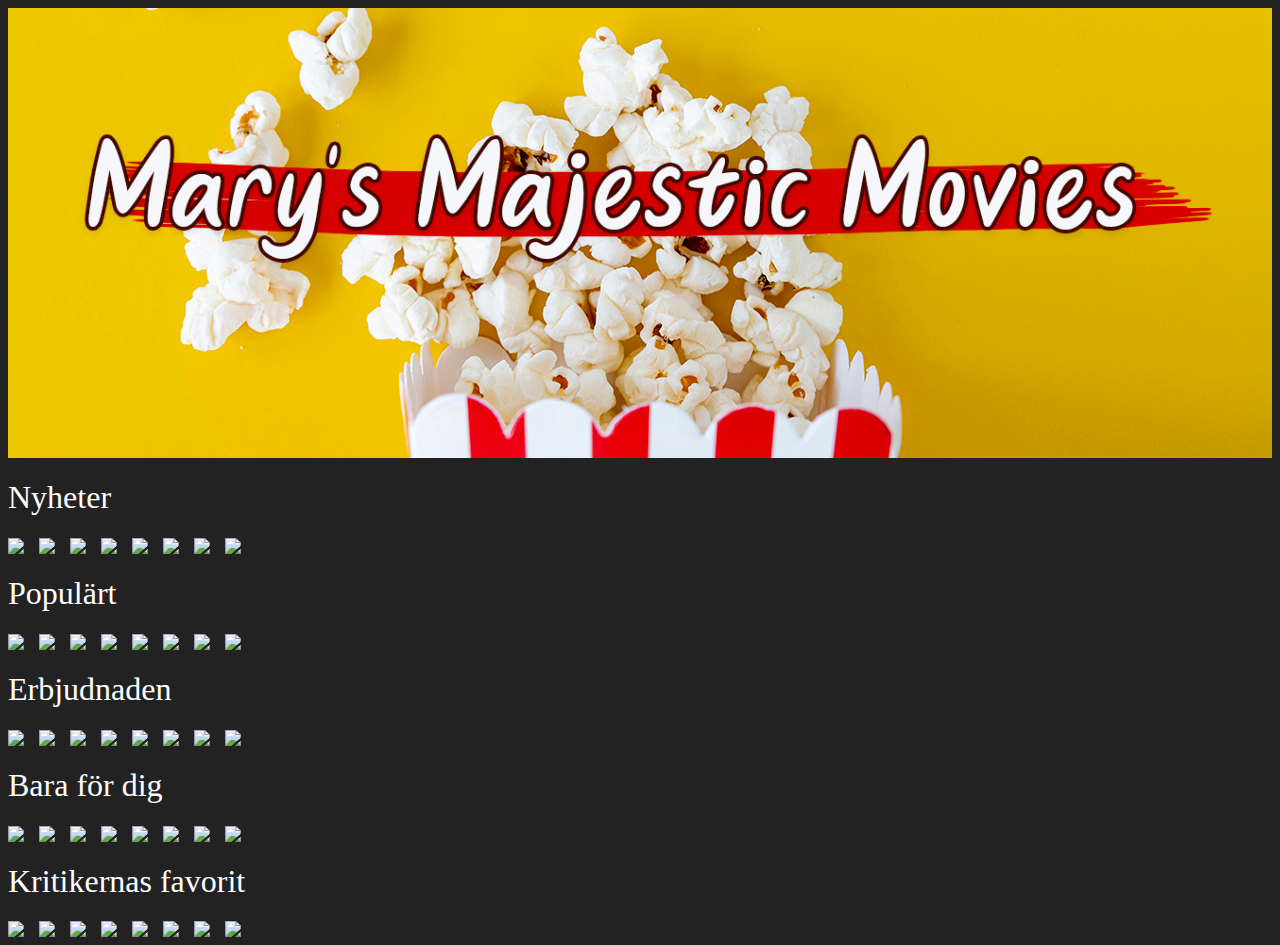
==== content.html @ 6d506fe8 "Update 2" ====
<html lang="en" xmlns="http://www.w3.org/1999/xhtml">
<head>
  <link href="style.css" rel="stylesheet" type="text/css">
</head>
<body>
<div class="banner"><img class="logo" src="logo.png" ></div>
<h1>Nyheter</h1>
<div class="movies">
  <div><img class="movie" src="Filmer/5.jpg"></div>
  <div><img class="movie" src="Filmer/4.jpg"></div>
  <div><img class="movie" src="Filmer/2.jpg"></div>
  <div><img class="movie" src="Filmer/7.jpg"></div>
  <div><img class="movie" src="Filmer/3.jpg"></div>
  <div><img class="movie" src="Filmer/1.jpg"></div>
  <div><img class="movie" src="Filmer/6.jpg"></div>
  <div><img class="movie" src="Filmer/7.jpg"></div>
</div>
<h1>Populärt</h1>
<div class="movies">
  <div><img class="movie" src="Filmer/1.jpg"></div>
  <div><img class="movie" src="Filmer/7.jpg"></div>
  <div><img class="movie" src="Filmer/2.jpg"></div>
  <div><img class="movie" src="Filmer/5.jpg"></div>
  <div><img class="movie" src="Filmer/4.jpg"></div>
  <div><img class="movie" src="Filmer/6.jpg"></div>
  <div><img class="movie" src="Filmer/3.jpg"></div>
  <div><img class="movie" src="Filmer/1.jpg"></div>
</div>
<h1>Erbjudnaden</h1>
<div class="movies">
  <div><img class="movie" src="Filmer/2.jpg"></div>
  <div><img class="movie" src="Filmer/4.jpg"></div>
  <div><img class="movie" src="Filmer/6.jpg"></div>
  <div><img class="movie" src="Filmer/1.jpg"></div>
  <div><img class="movie" src="Filmer/5.jpg"></div>
  <div><img class="movie" src="Filmer/7.jpg"></div>
  <div><img class="movie" src="Filmer/8.jpg"></div>
  <div><img class="movie" src="Filmer/3.jpg"></div>
</div>
<h1>Bara för dig</h1>
<div class="movies">
  <div><img class="movie" src="Filmer/5.jpg"></div>
  <div><img class="movie" src="Filmer/4.jpg"></div>
  <div><img class="movie" src="Filmer/2.jpg"></div>
  <div><img class="movie" src="Filmer/7.jpg"></div>
  <div><img class="movie" src="Filmer/3.jpg"></div>
  <div><img class="movie" src="Filmer/1.jpg"></div>
  <div><img class="movie" src="Filmer/6.jpg"></div>
  <div><img class="movie" src="Filmer/7.jpg"></div>
</div>
<h1>Kritikernas favorit</h1>
<div class="movies">
  <div><img class="movie" src="Filmer/2.jpg"></div>
  <div><img class="movie" src="Filmer/4.jpg"></div>
  <div><img class="movie" src="Filmer/6.jpg"></div>
  <div><img class="movie" src="Filmer/1.jpg"></div>
  <div><img class="movie" src="Filmer/5.jpg"></div>
  <div><img class="movie" src="Filmer/7.jpg"></div>
  <div><img class="movie" src="Filmer/8.jpg"></div>
  <div><img class="movie" src="Filmer/3.jpg"></div>
</div>
</body>
</html>
---- style.css ----
body {
background-color: #222222;
color: white;
}

header {
position: fixed;
left: 0;
top: 0;
width: 100%;
padding: 10px;
height: 5em;
margin: auto;
background-color: #1b1b1b;
display: flex;
}

footer {
position: fixed;
left: 0;
bottom: 0;
width: 100%;
height: 5em;
background-color: #1b1b1b;
color: white;
text-align: center;
}

h1 {
font-size: 2em;
font-family: "Roboto-Regular";
font-weight: normal;
}

section {
margin-top: 7.5em;
margin-left: 1em;

}

.menu {
margin-top: 1px;
padding: 0.8em;
flex: 1;
}

.menubutton {
color: white;
background-color: rgba(0, 0, 0, 0);
border: 2px solid rgba(0,0,0,0);
padding: 1em;
font-family: "Roboto-Light";
font-size: 1em;
display: inline-block;
vertical-align: middle;
transition-duration: 0.2s;
flex: 1;
}

.menubutton:hover {
background-color: white;
color: #123747;
font-family: "Roboto-Light";
}

.userpanel {
background-image: url(usericon.png);
background-repeat: no-repeat;
margin-top: 0.9em;
height: 56px;
width: 51px;
float: right;
padding: 1em;
}

.userpanel:hover {
background-image: url(usericon_hovered.png);
background-repeat: no-repeat;
margin-top: 0.9em;
height: 56px;
width: 51px;
float: right;
padding: 1em;
}

.footertitle {
font-size: 1em;
color: white;
font-family: "Roboto-Medium";
margin-top: 2em;
margin-left: 2em;
float: left;
}

.footeruser {
font-size: 1em;
color: white;
font-family: "Roboto-Medium";
margin-top: 2em;
margin-right: 2em;
float: right;
}

.movies {
display: flex;
flex-wrap: row wrap;
flex-direction: row;
}

.movie {
padding-right: 15px;
}

.banner {
background-image: url(banner.jpg);
height: 450px;
}

.bannertext {
font-size: 4em;
font-family: "Roboto-Light";
vertical-align: middle;
text-align: center;
background-color: rgba(0,0,0,0.35);
padding-top: 200px;
}

.logo {
max-width: 1338px;
width: 100%;
padding-top: 50px;
}

@font-face {
font-family: "Roboto-Regular";
src: url(Roboto-Regular.ttf);
}

@font-face {
font-family: "Roboto-Light";
src: url(Roboto-Light.ttf);
}

@font-face {
font-family: "Roboto-Medium";
src: url(Roboto-Medium.ttf);
}

@media screen and (max-width: 992px) {
header {
height: 7.5em;
}
footer {
height: 7.5em;
}
.menubutton {
font-size: 1.4em;
}
.footertitle {
font-size: 1.4em;
}
.footeruser {
font-size: 1.4em;
}
.userpanel {
padding: 1.7em;
margin-top: 2em;
}
.menu {
margin-top: 0.5em;
padding: 0.8em;
flex: 1;
}
section {
margin-top: 10em;
margin-left: 1em;
}
}
@media screen and (max-width: 500px) {
header {
height: 10em;
}
footer {
height: 10em;
}
.menubutton {
margin-top: 2em;
font-size: 1.5em;
}
.menu {
margin-top: 1em;
padding: 0.8em;
flex: 1;
}
.footertitle {
font-size: 1.5em;
}
.footeruser {
font-size: 1.5em;
}
.userpanel {
padding: 2em;
margin-top: 1.4em;
}
section {
margin-top: 12em;
margin-left: 1em;
}
}
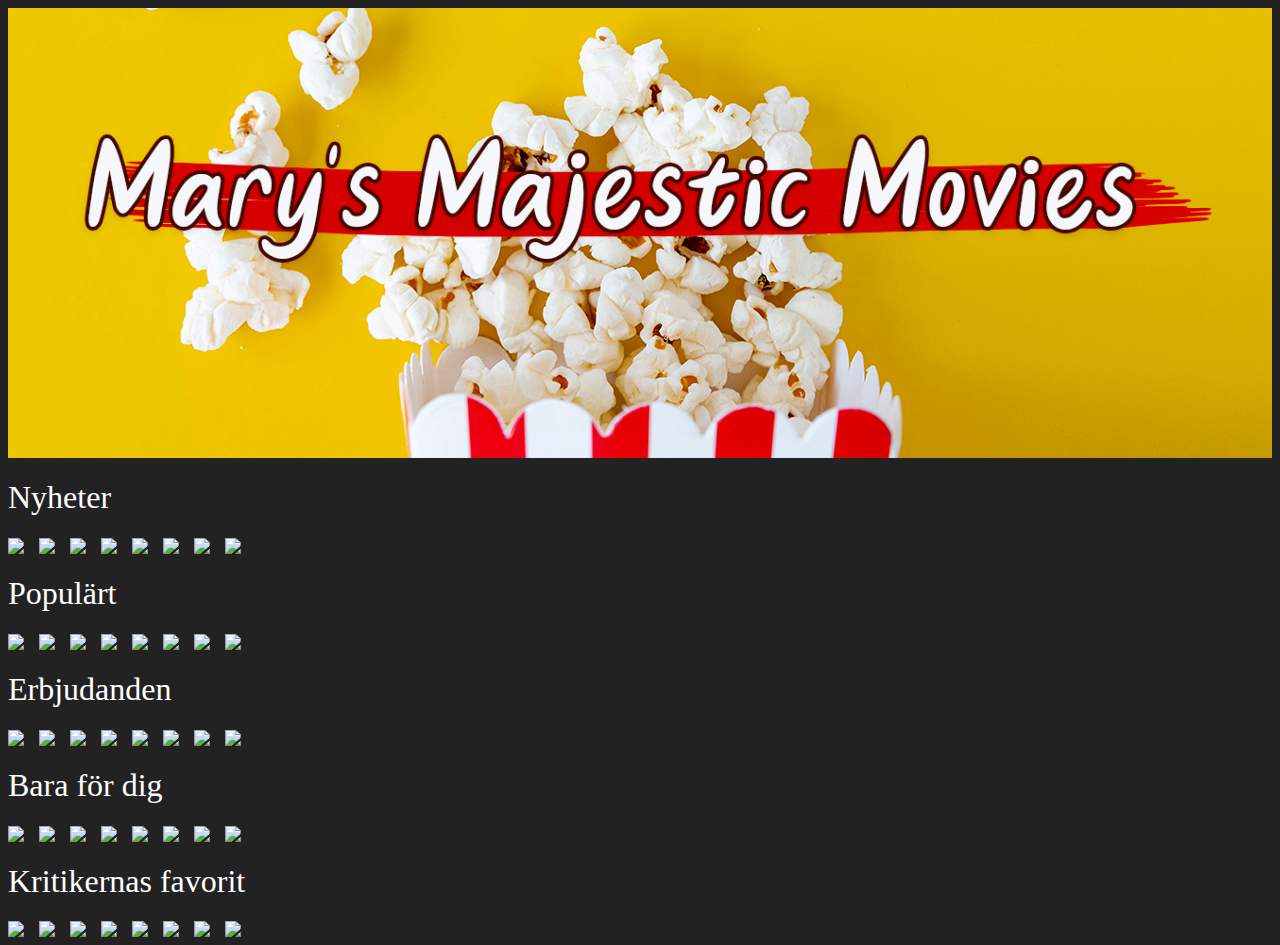
==== commit 40f001d7: "Update content.html" ====
--- a/content.html
+++ b/content.html
@@ -26,7 +26,7 @@
   <div><img class="movie" src="Filmer/3.jpg"></div>
   <div><img class="movie" src="Filmer/1.jpg"></div>
 </div>
-<h1>Erbjudnaden</h1>
+<h1>Erbjudanden</h1>
 <div class="movies">
   <div><img class="movie" src="Filmer/2.jpg"></div>
   <div><img class="movie" src="Filmer/4.jpg"></div>
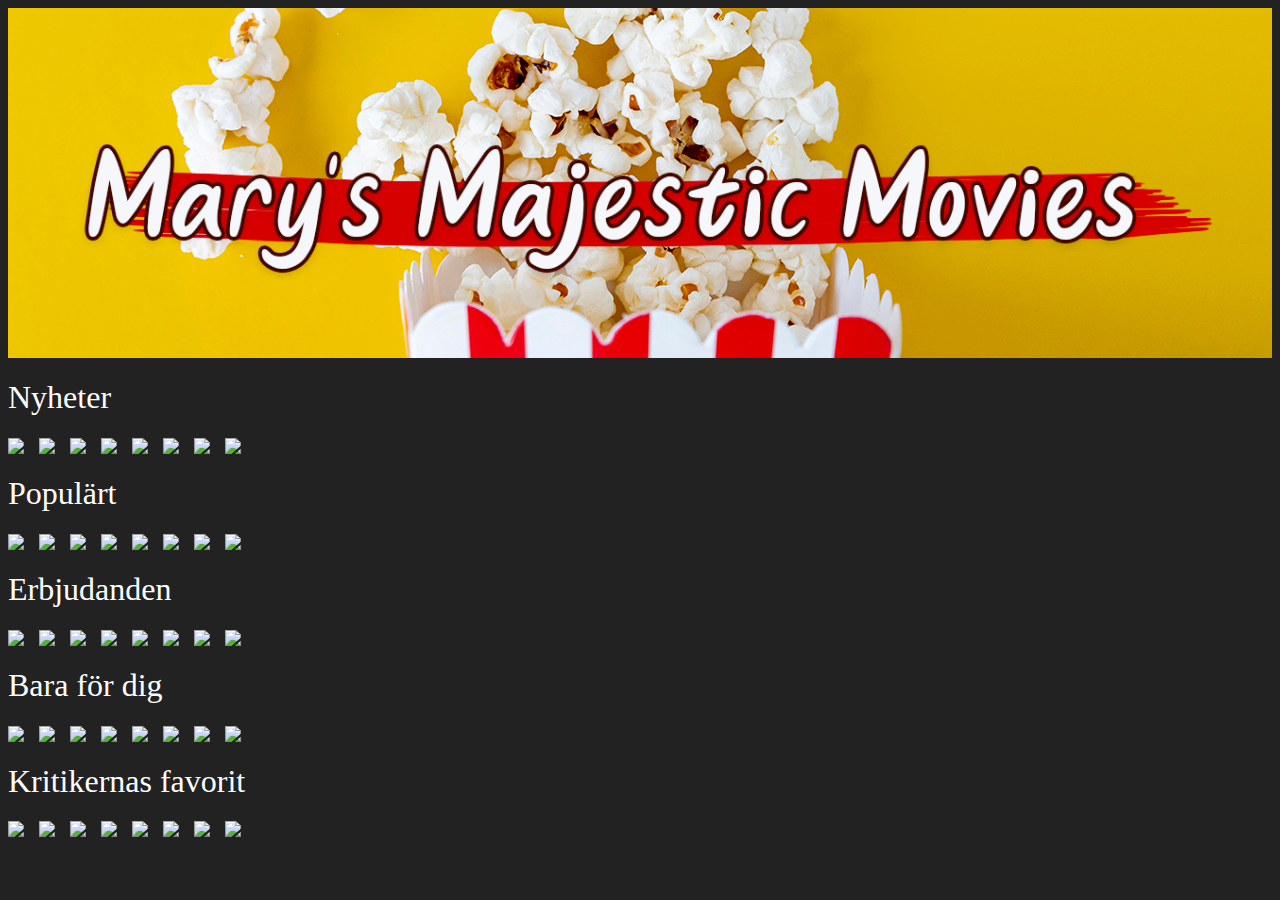
==== commit 45685a78: "Update 2" ====
--- a/content.html
+++ b/content.html
@@ -3,7 +3,7 @@
   <link href="style.css" rel="stylesheet" type="text/css">
 </head>
 <body>
-<div class="banner"><img class="logo" src="logo.png" ></div>
+<div class="banner"><img class="logo" src="logo.png"></div>
 <h1>Nyheter</h1>
 <div class="movies">
   <div><img class="movie" src="Filmer/5.jpg"></div>
--- a/style.css
+++ b/style.css
@@ -113,22 +113,17 @@
 
 .banner {
 background-image: url(banner.jpg);
-height: 450px;
-}
-
-.bannertext {
-font-size: 4em;
-font-family: "Roboto-Light";
-vertical-align: middle;
-text-align: center;
-background-color: rgba(0,0,0,0.35);
-padding-top: 200px;
+height: 350px;
 }
 
 .logo {
+
 max-width: 1338px;
+margin-left: auto;
+margin-right: auto;
 width: 100%;
-padding-top: 50px;
+
+margin-top: 60px;
 }
 
 @font-face {
@@ -166,6 +161,10 @@
 padding: 1.7em;
 margin-top: 2em;
 }
+.userpanel:hover {
+padding: 1.7em;
+margin-top: 2em;
+}
 .menu {
 margin-top: 0.5em;
 padding: 0.8em;
@@ -202,6 +201,10 @@
 padding: 2em;
 margin-top: 1.4em;
 }
+.userpanel:hover {
+padding: 2em;
+margin-top: 1.4em;
+}
 section {
 margin-top: 12em;
 margin-left: 1em;
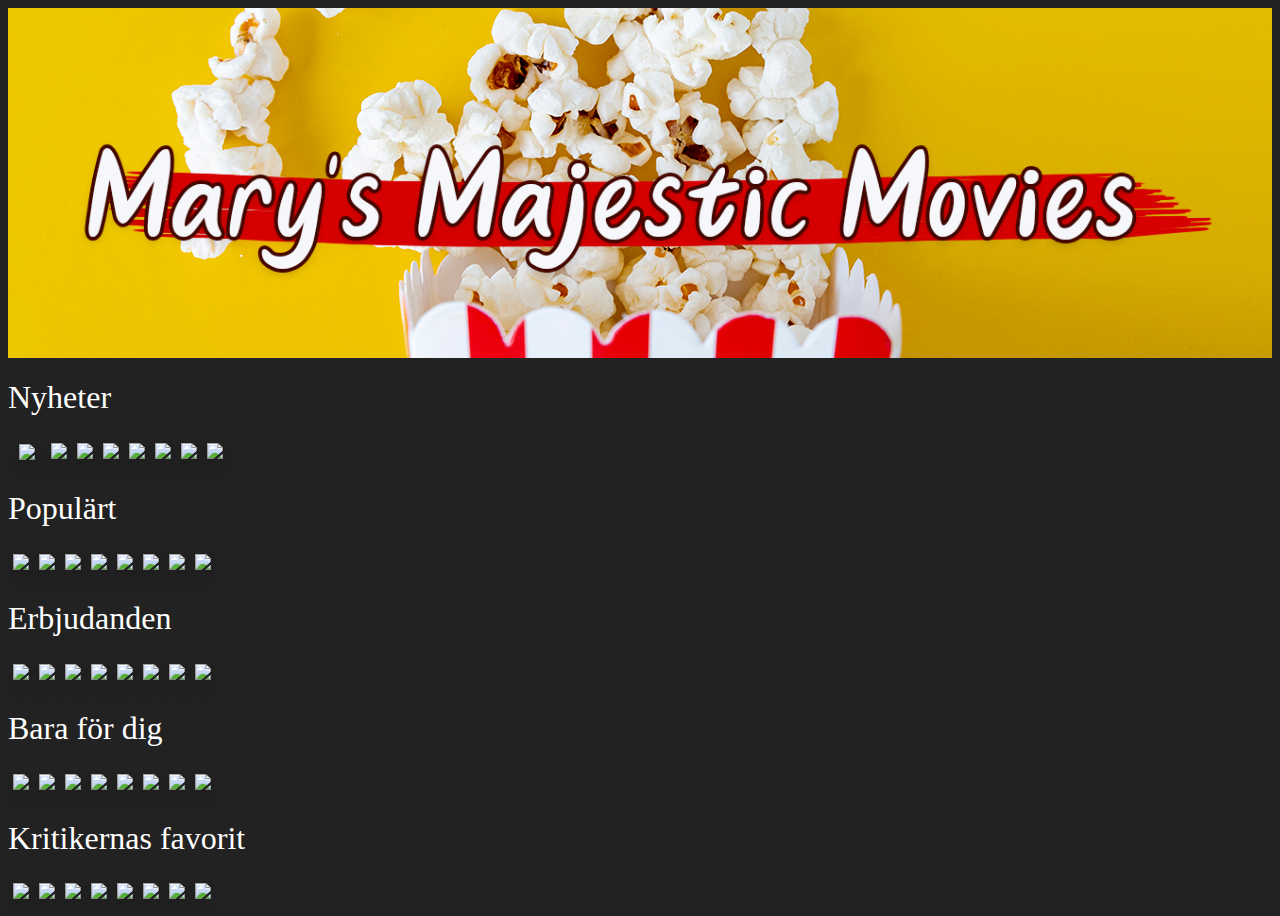
==== commit bb7947e4: "Update 3" ====
--- a/content.html
+++ b/content.html
@@ -1,12 +1,14 @@
+<!DOCTYPE html>
 <html lang="en" xmlns="http://www.w3.org/1999/xhtml">
 <head>
   <link href="style.css" rel="stylesheet" type="text/css">
 </head>
 <body>
 <div class="banner"><img class="logo" src="logo.png"></div>
+
 <h1>Nyheter</h1>
 <div class="movies">
-  <div><img class="movie" src="Filmer/5.jpg"></div>
+  <div><button id="myBtn" class="movieclick"><img class="movie" src="Filmer/5.jpg"></button></div>
   <div><img class="movie" src="Filmer/4.jpg"></div>
   <div><img class="movie" src="Filmer/2.jpg"></div>
   <div><img class="movie" src="Filmer/7.jpg"></div>
@@ -17,7 +19,7 @@
 </div>
 <h1>Populärt</h1>
 <div class="movies">
-  <div><img class="movie" src="Filmer/1.jpg"></div>
+  <div><img class="movie" src="Filmer/8.jpg"></div>
   <div><img class="movie" src="Filmer/7.jpg"></div>
   <div><img class="movie" src="Filmer/2.jpg"></div>
   <div><img class="movie" src="Filmer/5.jpg"></div>
@@ -59,5 +61,51 @@
   <div><img class="movie" src="Filmer/8.jpg"></div>
   <div><img class="movie" src="Filmer/3.jpg"></div>
 </div>
+
+
+
+
+<div id="myModal" class="modal">
+  <div class="modal-content">
+    <div class="modal-header">
+      <span class="close">&times;</span>
+      <h2>Tre sekunder (2019)</h2>
+    </div>
+    <div class="modal-body">
+      <img width="254" height="367" src="https://m.media-amazon.com/images/M/MV5BN2YyYTgxYmYtNjg3My00YzI4LWJlZWItYmZhZGEyYTYxNWY3XkEyXkFqcGdeQXVyMjAwNTYzNDg@._V1_SY1000_CR0,0,682,1000_AL_.jpg">
+<iframe width="560" height="367" src="https://www.youtube.com/embed/jUakWaEpCmY" frameborder="0"
+allow="accelerometer; autoplay; encrypted-media; gyroscope; picture-in-picture" allowfullscreen></iframe>
+<br>
+      <span class="imdbRatingPlugin" data-user="ur116200247" data-title="tt1833116" data-style="p2"><a href="https://www.imdb.com/title/tt1833116/?ref_=plg_rt_1"><img src="https://ia.media-imdb.com/images/G/01/imdb/plugins/rating/images/imdb_38x18.png" alt=" Tre sekunder
+(2019) on IMDb" />
+</a></span><script>(function(d,s,id){var js,stags=d.getElementsByTagName(s)[0];
+  if(d.getElementById(id)){return;}js=d.createElement(s);js.id=id;js.src="https://ia.media-imdb.com/images/G/01/imdb/plugins/rating/js/rating.js";stags.parentNode.insertBefore(js,stags);})(document,"script","imdb-rating-api");</script>
+      <p>An ex-convict working undercover intentionally gets himself incarcerated again in order to infiltrate the mob at a maximum security prison.</p>
+      <p>Cast: Joel Kinnaman, Mateusz Kosciukiewicz, Karma Meyer...  </p>
+    </div>
+    <div class="modal-footer">
+      <h3><img src="playicon.png">  Klicka här för att hyra filmen!</h3>
+    </div>
+  </div>
+
+</div>
+<script>
+var modal = document.getElementById("myModal");
+var btn = document.getElementById("myBtn");
+var span = document.getElementsByClassName("close")[0];
+btn.onclick = function() {
+  modal.style.display = "block";
+}
+
+span.onclick = function() {
+  modal.style.display = "none";
+}
+
+window.onclick = function(event) {
+  if (event.target == modal) {
+    modal.style.display = "none";
+  }
+}
+</script>
 </body>
 </html>
--- a/style.css
+++ b/style.css
@@ -1,6 +1,11 @@
 body {
 background-color: #222222;
 color: white;
+overflow: inherit;
+}
+
+::-webkit-scrollbar {
+    display: none;
 }
 
 header {
@@ -32,14 +37,25 @@
 font-weight: normal;
 }
 
+h3 {
+padding: 5px;
+margin: auto;
+font-family: "Roboto-Regular";
+}
+
 section {
 margin-top: 7.5em;
 margin-left: 1em;
-
+overflow: hidden;
+}
+
+iframe{
+overflow:hidden;
 }
 
 .menu {
 margin-top: 1px;
+margin-left: 10px;
 padding: 0.8em;
 flex: 1;
 }
@@ -47,9 +63,9 @@
 .menubutton {
 color: white;
 background-color: rgba(0, 0, 0, 0);
-border: 2px solid rgba(0,0,0,0);
+border: 0px solid rgba(0,0,0,0);
 padding: 1em;
-font-family: "Roboto-Light";
+font-family: "Roboto-Regular";
 font-size: 1em;
 display: inline-block;
 vertical-align: middle;
@@ -60,27 +76,31 @@
 .menubutton:hover {
 background-color: white;
 color: #123747;
-font-family: "Roboto-Light";
+font-family: "Roboto-Regular";
 }
 
 .userpanel {
+background-color: rgba(0, 0, 0, 0);
 background-image: url(usericon.png);
 background-repeat: no-repeat;
 margin-top: 0.9em;
+margin-right: 3em;
 height: 56px;
-width: 51px;
+width: 56px;
 float: right;
-padding: 1em;
+
+border: 0;
 }
 
 .userpanel:hover {
 background-image: url(usericon_hovered.png);
 background-repeat: no-repeat;
 margin-top: 0.9em;
+margin-right: 3em;
 height: 56px;
-width: 51px;
+width: 56px;
 float: right;
-padding: 1em;
+
 }
 
 .footertitle {
@@ -108,7 +128,14 @@
 }
 
 .movie {
-padding-right: 15px;
+margin: 5px;
+transition: transform .2s;
+box-shadow: 0 12px 16px 0 rgba(0,0,0,0.1), 0 0 5px 0 rgba(0,0,0,0.1);
+}
+
+.movie:hover {
+transform: scale(1.1);
+box-shadow: 0 12px 16px 0 rgba(0,0,0,0.2), 0 0 5px 0 rgba(0,0,0,0.2);
 }
 
 .banner {
@@ -117,13 +144,93 @@
 }
 
 .logo {
-
 max-width: 1338px;
 margin-left: auto;
 margin-right: auto;
 width: 100%;
-
 margin-top: 60px;
+}
+
+.movieclick {
+background-color: rgb(0,0,0,0);
+border: none;
+color: rgb(0,0,0);
+}
+
+.modal {
+display: none; /* Hidden by default */
+position: fixed;
+top: 50%;
+left: 50%;
+transform: translate(-50%, -50%);
+z-index: 1; /* Sit on top */
+padding-top: 50%;
+width: 100%; /* Full width */
+height: 100%; /* Full height */
+overflow: auto; /* Enable scroll if needed */
+background-color: rgb(0,0,0); /* Fallback color */
+background-color: rgba(0,0,0,0.4); /* Black w/ opacity */
+}
+
+
+.modal-content {
+position: relative;
+background-color: #222222;
+margin: auto;
+align-self: center;
+border: 1px solid rgba(0,0,0,0);
+width: 45.5%;
+box-shadow: 0 4px 8px 0 rgba(0,0,0,0.2),0 6px 20px 0 rgba(0,0,0,0.19);
+-webkit-animation-name: animatetop;
+-webkit-animation-duration: 0.4s;
+animation-name: animatetop;
+animation-duration: 0.2s
+
+}
+
+/* Add Animation */
+@-webkit-keyframes animatetop {
+from {top:-300px; opacity:0}
+to {top:0; opacity:1}
+}
+
+@keyframes animatetop {
+from {top:-300px; opacity:0}
+to {top:0; opacity:1}
+}
+
+/* The Close Button */
+.close {
+color: white;
+float: right;
+font-size: 40px;
+font-weight: bold;
+}
+
+.close:hover,
+.close:focus {
+color: #000;
+text-decoration: none;
+cursor: pointer;
+}
+
+.modal-header {
+padding: 2px 16px;
+background-color: #1b1b1b;
+color: white;
+font-family: "Roboto-Medium";
+}
+
+.modal-body {
+padding: 2px 16px;
+font-family: "Roboto-Light";
+}
+
+.modal-footer {
+padding: 2px 16px;
+background-color: #1b1b1b;
+color: white;
+font-family: "Roboto-Medium";
 }
 
 @font-face {
@@ -141,7 +248,7 @@
 src: url(Roboto-Medium.ttf);
 }
 
-@media screen and (max-width: 992px) {
+@media screen and (max-width: 992px) and (min-width: 500px) {
 header {
 height: 7.5em;
 }
@@ -182,7 +289,7 @@
 footer {
 height: 10em;
 }
-.menubutton {
+.menu {
 margin-top: 2em;
 font-size: 1.5em;
 }
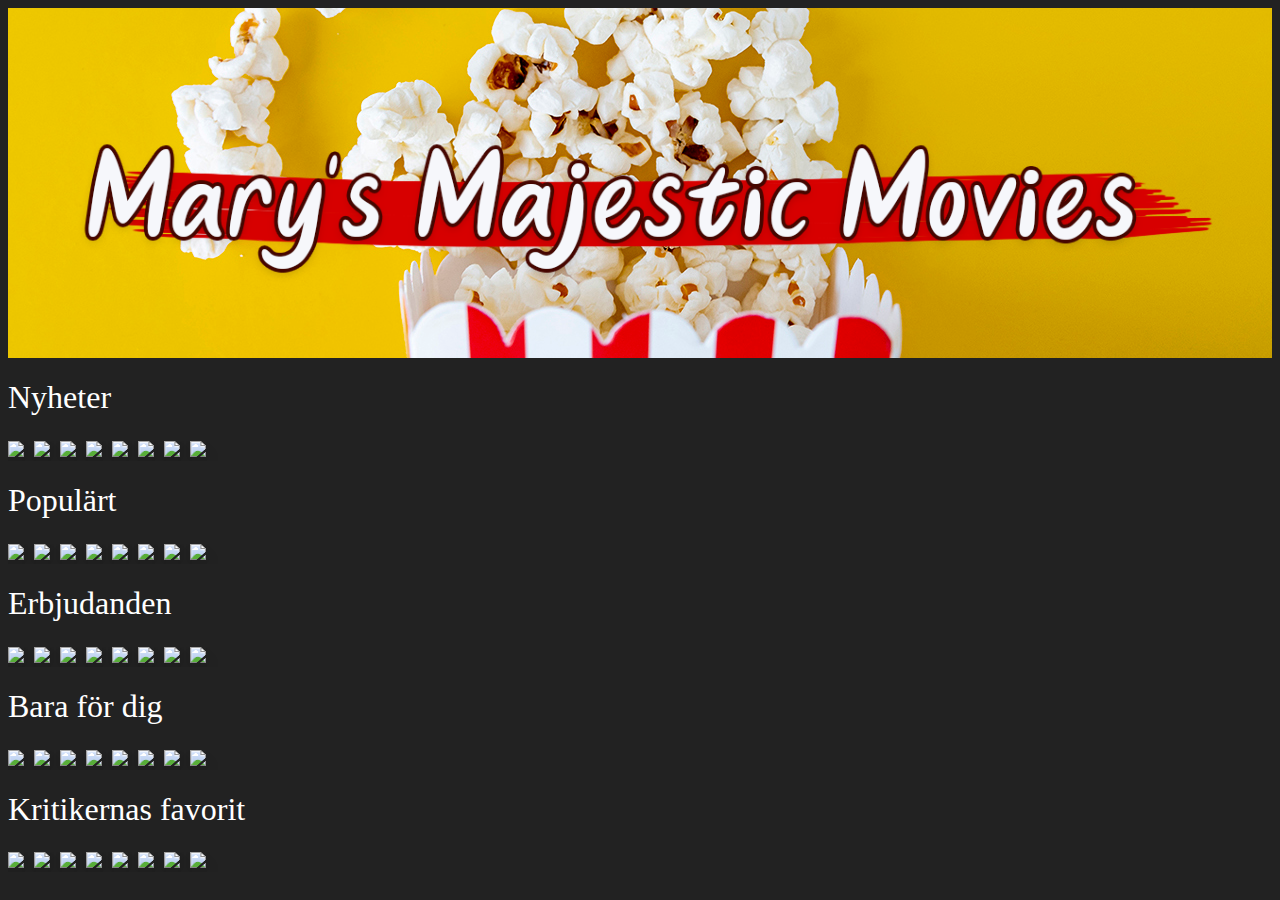
==== commit 3ed9f6bb: "Update" ====
--- a/content.html
+++ b/content.html
@@ -1,111 +1,80 @@
 <!DOCTYPE html>
 <html lang="en" xmlns="http://www.w3.org/1999/xhtml">
 <head>
+  <script type="text/javascript" src="script.js"></script>
   <link href="style.css" rel="stylesheet" type="text/css">
 </head>
 <body>
 <div class="banner"><img class="logo" src="logo.png"></div>
-
 <h1>Nyheter</h1>
-<div class="movies">
-  <div><button id="myBtn" class="movieclick"><img class="movie" src="Filmer/5.jpg"></button></div>
-  <div><img class="movie" src="Filmer/4.jpg"></div>
-  <div><img class="movie" src="Filmer/2.jpg"></div>
-  <div><img class="movie" src="Filmer/7.jpg"></div>
-  <div><img class="movie" src="Filmer/3.jpg"></div>
-  <div><img class="movie" src="Filmer/1.jpg"></div>
-  <div><img class="movie" src="Filmer/6.jpg"></div>
-  <div><img class="movie" src="Filmer/7.jpg"></div>
+  <div class="scroll">
+    <div class="movies">
+      <div><img class="movie" src="Filmer/5.jpg"></div>
+      <div><img class="movie" src="Filmer/4.jpg"></div>
+      <div><img class="movie" src="Filmer/2.jpg"></div>
+      <div><img class="movie" src="Filmer/8.jpg"></div>
+      <div><img class="movie" src="Filmer/3.jpg"></div>
+      <div><img class="movie" src="Filmer/1.jpg"></div>
+      <div><img class="movie" src="Filmer/6.jpg"></div>
+      <div><img class="movie" src="Filmer/7.jpg"></div>
+    </div>
 </div>
 <h1>Populärt</h1>
-<div class="movies">
-  <div><img class="movie" src="Filmer/8.jpg"></div>
-  <div><img class="movie" src="Filmer/7.jpg"></div>
-  <div><img class="movie" src="Filmer/2.jpg"></div>
-  <div><img class="movie" src="Filmer/5.jpg"></div>
-  <div><img class="movie" src="Filmer/4.jpg"></div>
-  <div><img class="movie" src="Filmer/6.jpg"></div>
-  <div><img class="movie" src="Filmer/3.jpg"></div>
-  <div><img class="movie" src="Filmer/1.jpg"></div>
+<div class="scroll">
+  <div class="movies">
+    <div><img class="movie" src="Filmer/8.jpg"></div>
+    <div><img class="movie" src="Filmer/7.jpg"></div>
+    <div><img class="movie" src="Filmer/2.jpg"></div>
+    <div><img class="movie" src="Filmer/5.jpg"></div>
+    <div><img class="movie" src="Filmer/4.jpg"></div>
+    <div><img class="movie" src="Filmer/6.jpg"></div>
+    <div><img class="movie" src="Filmer/3.jpg"></div>
+    <div><img class="movie" src="Filmer/1.jpg"></div>
+  </div>
 </div>
 <h1>Erbjudanden</h1>
-<div class="movies">
-  <div><img class="movie" src="Filmer/2.jpg"></div>
-  <div><img class="movie" src="Filmer/4.jpg"></div>
-  <div><img class="movie" src="Filmer/6.jpg"></div>
-  <div><img class="movie" src="Filmer/1.jpg"></div>
-  <div><img class="movie" src="Filmer/5.jpg"></div>
-  <div><img class="movie" src="Filmer/7.jpg"></div>
-  <div><img class="movie" src="Filmer/8.jpg"></div>
-  <div><img class="movie" src="Filmer/3.jpg"></div>
+<div class="scroll">
+  <div class="movies">
+    <div><img class="movie" src="Filmer/2.jpg"></div>
+    <div><img class="movie" src="Filmer/4.jpg"></div>
+    <div><img class="movie" src="Filmer/6.jpg"></div>
+    <div><img class="movie" src="Filmer/1.jpg"></div>
+    <div><img class="movie" src="Filmer/5.jpg"></div>
+    <div><img class="movie" src="Filmer/7.jpg"></div>
+    <div><img class="movie" src="Filmer/8.jpg"></div>
+    <div><img class="movie" src="Filmer/3.jpg"></div>
+  </div>
 </div>
 <h1>Bara för dig</h1>
-<div class="movies">
-  <div><img class="movie" src="Filmer/5.jpg"></div>
-  <div><img class="movie" src="Filmer/4.jpg"></div>
-  <div><img class="movie" src="Filmer/2.jpg"></div>
-  <div><img class="movie" src="Filmer/7.jpg"></div>
-  <div><img class="movie" src="Filmer/3.jpg"></div>
-  <div><img class="movie" src="Filmer/1.jpg"></div>
-  <div><img class="movie" src="Filmer/6.jpg"></div>
-  <div><img class="movie" src="Filmer/7.jpg"></div>
+<div class="scroll">
+  <div class="movies">
+    <div><img class="movie" src="Filmer/5.jpg"></div>
+    <div><img class="movie" src="Filmer/4.jpg"></div>
+    <div><img class="movie" src="Filmer/2.jpg"></div>
+    <div><img class="movie" src="Filmer/7.jpg"></div>
+    <div><img class="movie" src="Filmer/3.jpg"></div>
+    <div><img class="movie" src="Filmer/1.jpg"></div>
+    <div><img class="movie" src="Filmer/6.jpg"></div>
+    <div><img class="movie" src="Filmer/7.jpg"></div>
+  </div>
 </div>
 <h1>Kritikernas favorit</h1>
-<div class="movies">
-  <div><img class="movie" src="Filmer/2.jpg"></div>
-  <div><img class="movie" src="Filmer/4.jpg"></div>
-  <div><img class="movie" src="Filmer/6.jpg"></div>
-  <div><img class="movie" src="Filmer/1.jpg"></div>
-  <div><img class="movie" src="Filmer/5.jpg"></div>
-  <div><img class="movie" src="Filmer/7.jpg"></div>
-  <div><img class="movie" src="Filmer/8.jpg"></div>
-  <div><img class="movie" src="Filmer/3.jpg"></div>
+<div class="scroll">
+  <div class="movies">
+    <div><img class="movie" src="Filmer/2.jpg"></div>
+    <div><img class="movie" src="Filmer/4.jpg"></div>
+    <div><img class="movie" src="Filmer/6.jpg"></div>
+    <div><img class="movie" src="Filmer/1.jpg"></div>
+    <div><img class="movie" src="Filmer/5.jpg"></div>
+    <div><img class="movie" src="Filmer/7.jpg"></div>
+    <div><img class="movie" src="Filmer/8.jpg"></div>
+    <div><img class="movie" src="Filmer/3.jpg"></div>
+  </div>
 </div>
-
-
-
-
-<div id="myModal" class="modal">
-  <div class="modal-content">
-    <div class="modal-header">
-      <span class="close">&times;</span>
-      <h2>Tre sekunder (2019)</h2>
-    </div>
-    <div class="modal-body">
-      <img width="254" height="367" src="https://m.media-amazon.com/images/M/MV5BN2YyYTgxYmYtNjg3My00YzI4LWJlZWItYmZhZGEyYTYxNWY3XkEyXkFqcGdeQXVyMjAwNTYzNDg@._V1_SY1000_CR0,0,682,1000_AL_.jpg">
-<iframe width="560" height="367" src="https://www.youtube.com/embed/jUakWaEpCmY" frameborder="0"
-allow="accelerometer; autoplay; encrypted-media; gyroscope; picture-in-picture" allowfullscreen></iframe>
-<br>
-      <span class="imdbRatingPlugin" data-user="ur116200247" data-title="tt1833116" data-style="p2"><a href="https://www.imdb.com/title/tt1833116/?ref_=plg_rt_1"><img src="https://ia.media-imdb.com/images/G/01/imdb/plugins/rating/images/imdb_38x18.png" alt=" Tre sekunder
-(2019) on IMDb" />
-</a></span><script>(function(d,s,id){var js,stags=d.getElementsByTagName(s)[0];
-  if(d.getElementById(id)){return;}js=d.createElement(s);js.id=id;js.src="https://ia.media-imdb.com/images/G/01/imdb/plugins/rating/js/rating.js";stags.parentNode.insertBefore(js,stags);})(document,"script","imdb-rating-api");</script>
-      <p>An ex-convict working undercover intentionally gets himself incarcerated again in order to infiltrate the mob at a maximum security prison.</p>
-      <p>Cast: Joel Kinnaman, Mateusz Kosciukiewicz, Karma Meyer...  </p>
-    </div>
-    <div class="modal-footer">
-      <h3><img src="playicon.png">  Klicka här för att hyra filmen!</h3>
-    </div>
-  </div>
-
+<div id="myModal" class="modal" style="display: none;">
+  <iframe src="movieinfo.html" margin="auto" width="100%" height="100%" border="0" frameborder="0">
+    <p>Your browser does not support iframes.</p>
+</iframe>
 </div>
-<script>
-var modal = document.getElementById("myModal");
-var btn = document.getElementById("myBtn");
-var span = document.getElementsByClassName("close")[0];
-btn.onclick = function() {
-  modal.style.display = "block";
-}
-
-span.onclick = function() {
-  modal.style.display = "none";
-}
-
-window.onclick = function(event) {
-  if (event.target == modal) {
-    modal.style.display = "none";
-  }
-}
-</script>
 </body>
 </html>
--- a/style.css
+++ b/style.css
@@ -47,6 +47,7 @@
 margin-top: 7.5em;
 margin-left: 1em;
 overflow: hidden;
+max-width: 100%;
 }
 
 iframe{
@@ -121,20 +122,37 @@
 float: right;
 }
 
+.scroll {
+position: relative;
+white-space: nowrap;
+overflow-x: visible;
+overflow-y: hidden;
+}
+
 .movies {
+margin-top: 3px;
 display: flex;
 flex-wrap: row wrap;
 flex-direction: row;
+max-width: 100%;
+height: 100%;
+scroll-behavior: smooth;
+box-sizing: border-box;
+white-space: nowrap;
+overflow-x: visible;
+overflow-y: clip;
+-webkit-overflow-scrolling: touch;
+position: relative;
 }
 
 .movie {
-margin: 5px;
+margin-right: 10px;
 transition: transform .2s;
 box-shadow: 0 12px 16px 0 rgba(0,0,0,0.1), 0 0 5px 0 rgba(0,0,0,0.1);
 }
 
 .movie:hover {
-transform: scale(1.1);
+transform: scale(1.02);
 box-shadow: 0 12px 16px 0 rgba(0,0,0,0.2), 0 0 5px 0 rgba(0,0,0,0.2);
 }
 
@@ -155,6 +173,7 @@
 background-color: rgb(0,0,0,0);
 border: none;
 color: rgb(0,0,0);
+
 }
 
 .modal {
@@ -172,23 +191,21 @@
 background-color: rgba(0,0,0,0.4); /* Black w/ opacity */
 }
 
-
 .modal-content {
 position: relative;
 background-color: #222222;
 margin: auto;
 align-self: center;
 border: 1px solid rgba(0,0,0,0);
-width: 45.5%;
+width: 100%;
 box-shadow: 0 4px 8px 0 rgba(0,0,0,0.2),0 6px 20px 0 rgba(0,0,0,0.19);
 -webkit-animation-name: animatetop;
 -webkit-animation-duration: 0.4s;
 animation-name: animatetop;
 animation-duration: 0.2s
-
-}
-
-/* Add Animation */
+}
+
+
 @-webkit-keyframes animatetop {
 from {top:-300px; opacity:0}
 to {top:0; opacity:1}
@@ -199,7 +216,6 @@
 to {top:0; opacity:1}
 }
 
-/* The Close Button */
 .close {
 color: white;
 float: right;
@@ -233,6 +249,27 @@
 font-family: "Roboto-Medium";
 }
 
+a:link {
+font-family: "Roboto-Light";
+text-decoration: none;
+color: white;
+}
+a:hover {
+font-family: "Roboto-Light";
+text-decoration: underline;
+color: white;
+}
+a:visited {
+font-family: "Roboto-Light";
+text-decoration: none;
+color: white;color: white;
+}
+a:active {
+font-family: "Roboto-Light";
+text-decoration: none;
+color: white;
+}
+
 @font-face {
 font-family: "Roboto-Regular";
 src: url(Roboto-Regular.ttf);
@@ -277,6 +314,9 @@
 padding: 0.8em;
 flex: 1;
 }
+.modal-content {
+width: 100%;
+}
 section {
 margin-top: 10em;
 margin-left: 1em;
@@ -312,6 +352,9 @@
 padding: 2em;
 margin-top: 1.4em;
 }
+.modal-content {
+width: 100%;
+}
 section {
 margin-top: 12em;
 margin-left: 1em;
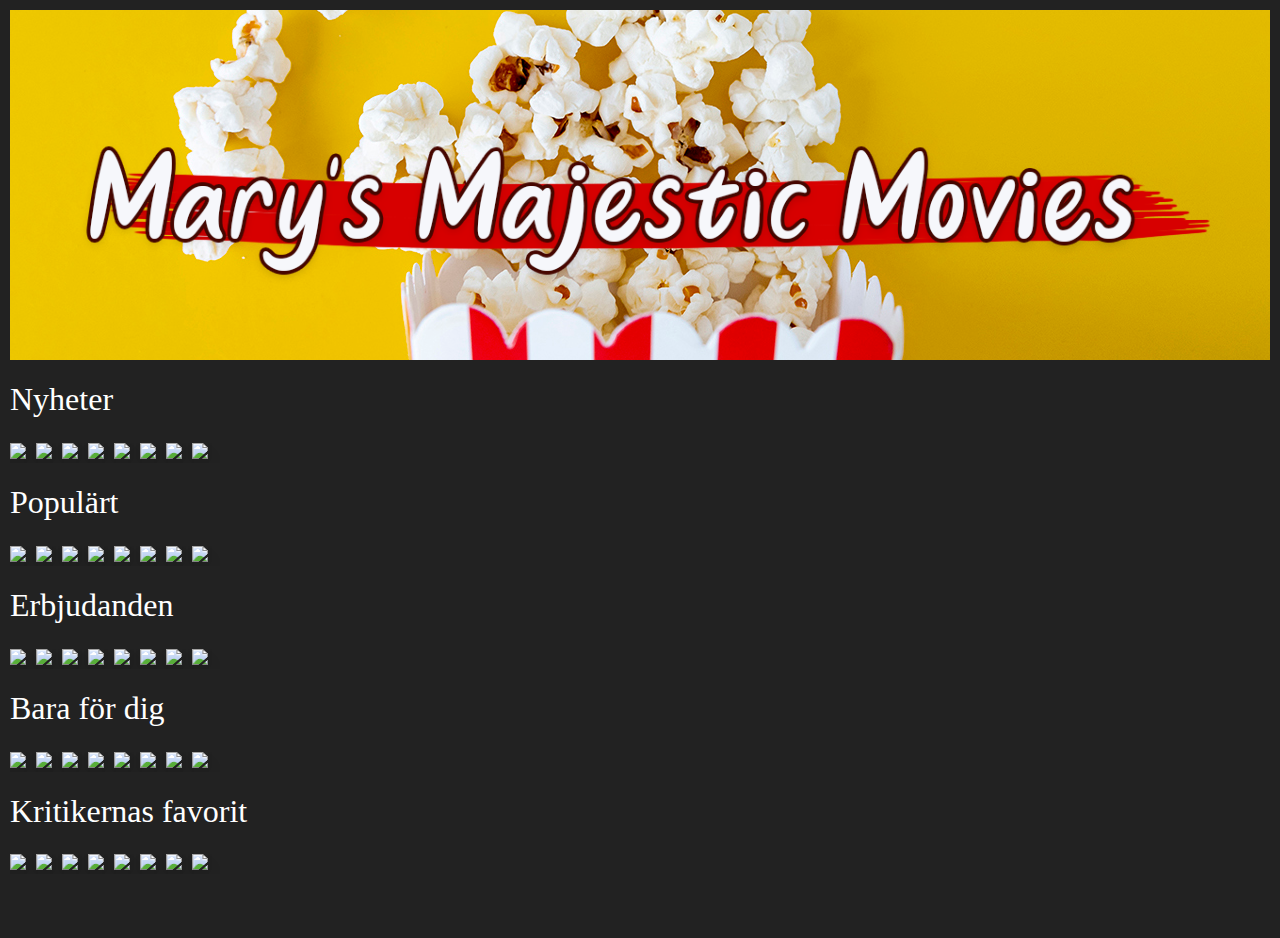
==== commit e7bd35fc: "Stora ändrningar" ====
--- a/content.html
+++ b/content.html
@@ -1,10 +1,10 @@
 <!DOCTYPE html>
 <html lang="en" xmlns="http://www.w3.org/1999/xhtml">
 <head>
-  <script type="text/javascript" src="script.js"></script>
   <link href="style.css" rel="stylesheet" type="text/css">
 </head>
-<body>
+<body id="mainpagebody">
+  <div class="content">
 <div class="banner"><img class="logo" src="logo.png"></div>
 <h1>Nyheter</h1>
   <div class="scroll">
--- a/style.css
+++ b/style.css
@@ -1,12 +1,51 @@
-body {
+#mainpagebody {
 background-color: #222222;
 color: white;
 overflow: inherit;
+margin: 10px;
 }
 
 ::-webkit-scrollbar {
     display: none;
 }
+
+::-webkit-input-placeholder {
+  color: white;
+}
+
+:-ms-input-placeholder {
+  color: white;
+}
+
+::placeholder {
+  color: white;
+}
+
+#registerbody {
+color: white;
+overflow: inherit;
+background-image: url();
+background-position: fixed;
+background-size: cover;
+
+::-webkit-scrollbar {
+    display: none;
+}
+
+::-webkit-input-placeholder {
+  color: white;
+}
+
+:-ms-input-placeholder {
+  color: white;
+}
+
+::placeholder {
+  color: white;
+}
+
+}
+
 
 header {
 position: fixed;
@@ -21,6 +60,7 @@
 }
 
 footer {
+display: flex;
 position: fixed;
 left: 0;
 bottom: 0;
@@ -29,6 +69,7 @@
 background-color: #1b1b1b;
 color: white;
 text-align: center;
+
 }
 
 h1 {
@@ -43,15 +84,116 @@
 font-family: "Roboto-Regular";
 }
 
+
 section {
-margin-top: 7.5em;
-margin-left: 1em;
+margin-top: 6.5em;
 overflow: hidden;
 max-width: 100%;
+height: 100vh;
 }
 
 iframe{
 overflow:hidden;
+}
+
+
+.register {
+background-color: #353535;
+border-radius: 10px;
+font-family: "Roboto-Regular";
+font-size: 1em;
+width: 50%;
+margin: auto auto 150px auto;
+padding-top: 15px;
+padding-bottom: 15px;
+text-align: center;
+}
+
+form {
+margin: auto;
+display: inline-block;
+width: 95%
+}
+
+input {
+width: 95%;
+padding: 12px 20px;
+margin: 10px;
+box-sizing: border-box;
+}
+
+label {
+width: 95%;
+margin: 15px;
+box-sizing: border-box;
+}
+
+input[type=text], input[type=password] {
+color: white;
+background-color: #707070;
+border: none;
+border-radius: 4px;
+font-family: "Roboto-Light";
+}
+
+input.search[type=text] {
+width: 1%;
+box-sizing: border-box;
+border: none;
+border-radius: 4px;
+font-size: 16px;
+background-color: #1b1b1b;
+background-image: url('magnifying-glass.png');
+background-position: 6px 6px;
+background-repeat: no-repeat;
+padding: 12px 20px 12px 25px;
+transition: width 0.4s ease-in-out;
+margin: auto;
+}
+
+input.search[type=text]:focus {
+  width: 100%;
+  border: 1px solid #ccc;
+  padding: 12px 20px 12px 50px;
+}
+
+input[type=button], input[type=submit], input[type=reset] {
+background-color: #d6d6d6;
+border: none;
+color: #222222;
+padding: 16px 32px;
+text-decoration: none;
+margin: 4px 2px;
+cursor: pointer;
+border-radius: 4px;
+font-family: "Roboto-Regular";
+font-size: 1em;
+}
+
+input[type=button]:hover, input[type=submit]:hover, input[type=reset]:hover {
+background-color: #c2c2c2;
+border: none;
+color: #222222;
+padding: 16px 32px;
+text-decoration: none;
+margin: 4px 2px;
+cursor: pointer;
+border-radius: 4px;
+font-family: "Roboto-Regular";
+font-size: 1em;
+}
+
+input[type=text]:focus, [type=password]:focus {
+  background-color: #282828;
+}
+
+.content {
+margin-bottom: 4em;
+width: 100%;
+border: 0;
+height: 100%;
+overflow: hidden;
+
 }
 
 .menu {
@@ -104,13 +246,26 @@
 
 }
 
+
 .footertitle {
 font-size: 1em;
 color: white;
 font-family: "Roboto-Medium";
 margin-top: 2em;
 margin-left: 2em;
-float: left;
+flex: 1;
+flex-grow: 1;
+}
+
+.footersearch {
+font-size: 1em;
+color: white;
+font-family: "Roboto-Medium";
+
+
+flex: 2;
+flex-grow: 1;
+align-self: center;
 }
 
 .footeruser {
@@ -119,8 +274,10 @@
 font-family: "Roboto-Medium";
 margin-top: 2em;
 margin-right: 2em;
-float: right;
-}
+flex: 3;
+flex-grow: 1;
+}
+
 
 .scroll {
 position: relative;
@@ -319,8 +476,11 @@
 }
 section {
 margin-top: 10em;
-margin-left: 1em;
-}
+height: 100vh;
+}
+
+.register {
+width: 90%;
 }
 @media screen and (max-width: 500px) {
 header {
@@ -330,11 +490,8 @@
 height: 10em;
 }
 .menu {
-margin-top: 2em;
+margin-top: 1em;
 font-size: 1.5em;
-}
-.menu {
-margin-top: 1em;
 padding: 0.8em;
 flex: 1;
 }
@@ -357,6 +514,8 @@
 }
 section {
 margin-top: 12em;
-margin-left: 1em;
-}
-}
+}
+
+.register {
+width: 100%;
+}
